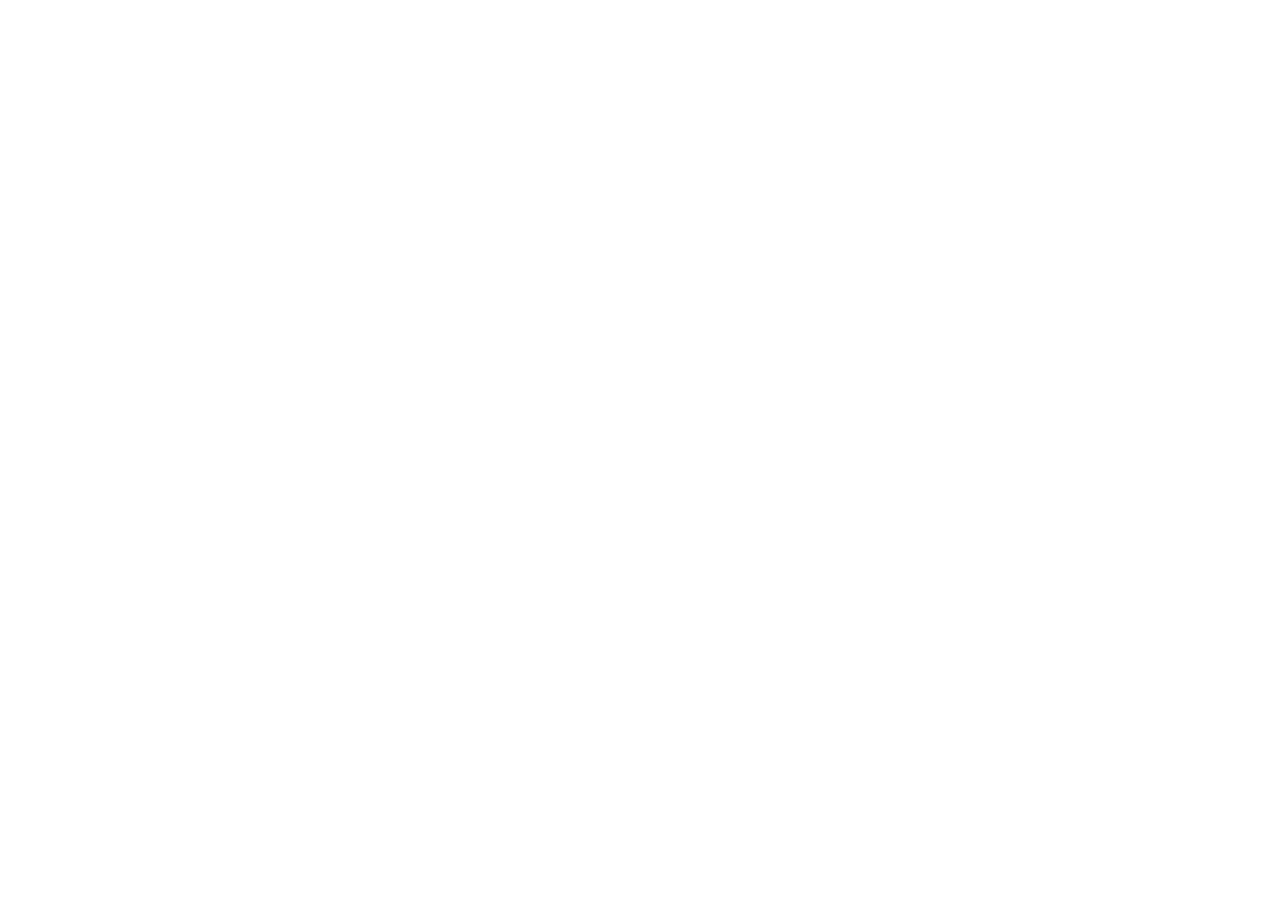
==== index.html @ a75d5b2f "all html, css, images file created" ====
<!DOCTYPE html>
<html lang="en">
<head>
    <meta charset="UTF-8">
    <meta name="viewport" content="width=device-width, initial-scale=1.0">
    <title>Responsive Website Practise</title>
</head>
<body>
    
</body>
</html>
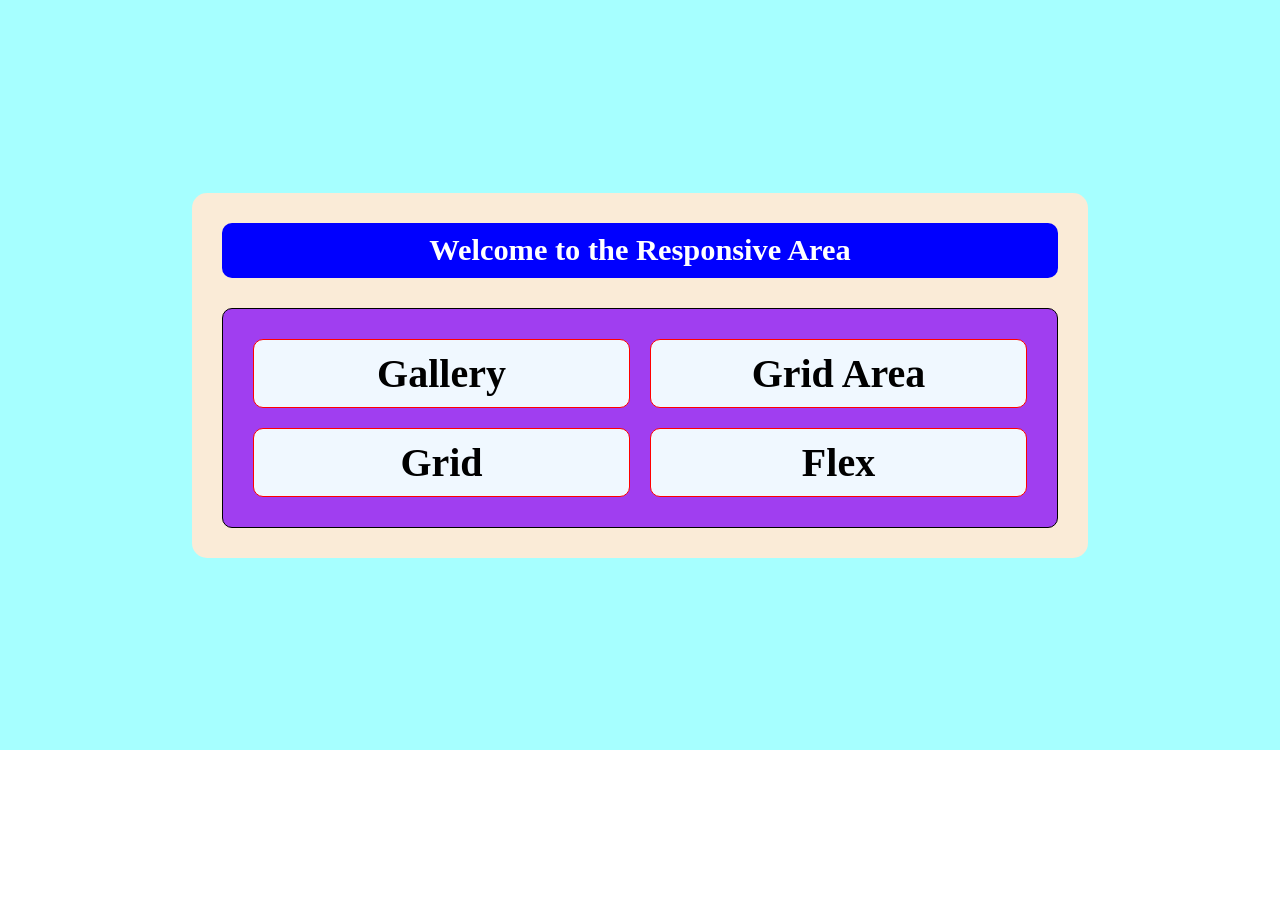
==== commit 225cfa9a: "All html and css file are done for the home page" ====
--- a/index.html
+++ b/index.html
@@ -1,11 +1,29 @@
 <!DOCTYPE html>
 <html lang="en">
+
 <head>
     <meta charset="UTF-8">
     <meta name="viewport" content="width=device-width, initial-scale=1.0">
     <title>Responsive Website Practise</title>
+    <link rel="stylesheet" href="style/style.css">
 </head>
+
 <body>
-    
+    <main class="main-section">
+        <div class="content">
+            <div class="title">
+                <h1>Welcome to the Responsive Area</h1>
+            </div>
+            <div class="card">
+                <div class="card-info"><a href="gallery.html">Gallery </a></div>
+                <div class="card-info"><a href="grid-area.html">Grid Area</a></div>
+                <div class="card-info"><a href="grid.html">Grid </a></div>
+                <div class="card-info"><a href="flrx.html">Flex</a></div>
+
+            </div>
+        </div>
+    </main>
+
 </body>
+
 </html>
--- a/style/style.css
+++ b/style/style.css
@@ -0,0 +1,94 @@
+* {
+    margin: 0px;
+    padding: 0px;
+    box-sizing: border-box;
+}
+
+.main-section {
+    width: 100%;
+    height: 750px;
+    background-color: rgba(0, 255, 255, 0.348);
+    display: flex;
+    align-items: center;
+    justify-content: center;
+
+}
+
+.content {
+    width: 70%;
+    margin: 0px auto;
+    background-color: antiquewhite;
+    padding: 30px;
+    display: flex;
+    flex-direction: column;
+    gap: 30px;
+    text-align: center;
+    border-radius: 15px;
+
+}
+.title{
+    font-size: 95%;
+    font-weight: 900;
+    color: white;
+    padding: 10px;
+    border-radius: 10px;
+    background-color: rgb(0, 0, 255);
+}
+.title:hover{
+    color: black;
+    background-color: aquamarine;
+    transition: .5s;
+
+}
+
+.card {
+    display: grid;
+    grid-template-columns: repeat(2, 1fr);
+    border: black 1px solid;
+    padding: 20px;
+    border-radius: 10px;
+    background-color: rgba(130, 1, 250, 0.737);
+}
+.card:hover{
+    background-color: brown;
+}
+.card a {
+    text-decoration: none;
+    transition: .5s;
+    color: black;
+}
+.card-info a:hover{
+    color: rgb(255, 251, 0);
+}
+.card-info {
+    font-size: 40px;
+    font-weight: 900;
+    color: black;
+    background-color: aliceblue;
+    border: red 1px solid;
+    margin: 10px;
+    padding: 10px;
+    border-radius: 10px;
+    cursor: pointer;
+}
+.card-info:hover{
+    background-color: aqua;
+    color: green;
+    transition: 1s ;
+}
+
+
+/* responsive section for tablet */
+@media screen and (min-width:576px) and (max-width:800px) {
+    .card{
+        grid-template-columns: 1fr;
+    }
+}
+
+
+/* responsive section for Mobile */
+@media screen and (max-width:576px) {
+    .card{
+        grid-template-columns: 1fr;
+    }
+}
